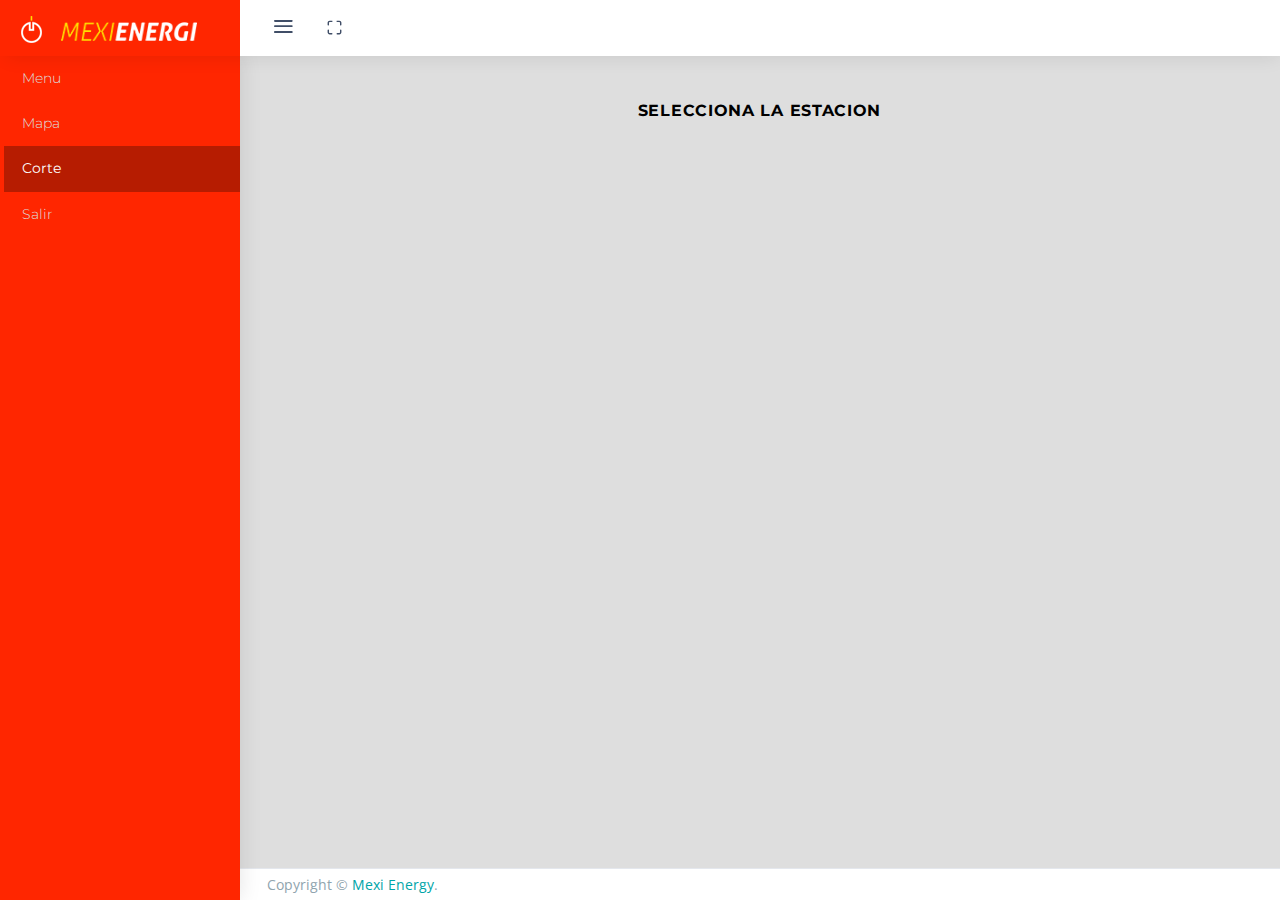
==== bienvenida.html @ 1e53b047 "Front nuevo" ====
<!DOCTYPE html>

<html lang="es" data-textdirection="ltr" class="loading">

<head>
  <meta http-equiv="Content-Type" content="text/html; charset=ISO-8859-1" />
<meta http-equiv="X-UA-Compatible" content="IE=edge">
<meta name="viewport" content="width=device-width, initial-scale=1.0, user-scalable=0, minimal-ui">
<title>MexiEnergi</title>
<link href="https://fonts.googleapis.com/css?family=Montserrat:300,300i,400,400i,500,500i%7COpen+Sans:300,300i,400,400i,600,600i,700,700i" rel="stylesheet">

<script src="js/funciones.js" ></script><!-- ANEXADO POR JOSUE -->


<!-- BEGIN VENDOR CSS-->
<link rel="stylesheet" type="text/css" href="app-assets/css/bootstrap.css">
<link rel="stylesheet" type="text/css" href="app-assets/fonts/feather/style.min.css">
<link rel="stylesheet" type="text/css" href="app-assets/fonts/font-awesome/css/font-awesome.min.css">
<link rel="stylesheet" type="text/css" href="app-assets/fonts/flag-icon-css/css/flag-icon.min.css">
<link rel="stylesheet" type="text/css" href="app-assets/vendors/css/extensions/pace.css">
<link rel="stylesheet" type="text/css" href="app-assets/vendors/css/extensions/unslider.css">
<link rel="stylesheet" type="text/css" href="app-assets/vendors/css/weather-icons/climacons.min.css">
<link rel="stylesheet" type="text/css" href="app-assets/fonts/meteocons/style.css">
<link rel="stylesheet" type="text/css" href="app-assets/vendors/css/charts/morris.css">
<link rel="stylesheet" type="text/css" href="app-assets/vendors/css/forms/spinner/jquery.bootstrap-touchspin.css">
<link rel="stylesheet" type="text/css" href="app-assets/vendors/css/forms/icheck/icheck.css">
<link rel="stylesheet" type="text/css" href="app-assets/vendors/css/forms/toggle/switchery.min.css">
<link rel="stylesheet" type="text/css" href="app-assets/vendors/css/tables/datatable/dataTables.bootstrap4.min.css">
<!-- END VENDOR CSS-->
<!-- BEGIN STACK CSS-->
<link rel="stylesheet" type="text/css" href="app-assets/css/bootstrap-extended.css">
<link rel="stylesheet" type="text/css" href="app-assets/css/app.css">
<link rel="stylesheet" type="text/css" href="app-assets/css/colors.css">
<!-- END STACK CSS-->
<!-- BEGIN Page Level CSS-->
<link rel="stylesheet" type="text/css" href="app-assets/css/core/menu/menu-types/vertical-menu.css">
<link rel="stylesheet" type="text/css" href="app-assets/css/core/menu/menu-types/vertical-overlay-menu.css">
<link rel="stylesheet" type="text/css" href="app-assets/fonts/simple-line-icons/style.css">
<link rel="stylesheet" type="text/css" href="app-assets/css/plugins/forms/validation/form-validation.css">
<link rel="stylesheet" type="text/css" href="app-assets/css/plugins/forms/extended/form-extended.css">
<link rel="stylesheet" type="text/css" href="app-assets/css/plugins/forms/switch.css">
<link rel="stylesheet" type="text/css" href="app-assets/css/core/colors/palette-gradient.css">
<link rel="stylesheet" type="text/css" href="app-assets/css/pages/timeline.css">
<!-- END Page Level CSS-->
<!-- BEGIN Custom CSS-->
<link rel="stylesheet" type="text/css" href="assets/css/style.css">
<!-- END Custom CSS-->
</head>

<body onload="mostrarcorte()" data-open="click" data-menu="vertical-menu" data-col="2-columns" class="vertical-layout vertical-menu 2-columns menu-expanded fixed-navbar">

  <!-- Menu head -->
  <nav class="header-navbar navbar navbar-with-menu navbar-fixed-top navbar-semi-dark navbar-shadow">
  <div class="navbar-wrapper">
    <div class="navbar-header">
      <ul class="nav navbar-nav">
        <li class="nav-item mobile-menu hidden-md-up float-xs-left">
          <a href="#" class="nav-link nav-menu-main menu-toggle hidden-xs"><i class="ft-menu font-large-1"></i></a>
        </li>
        <li class="nav-item">
          <a href="index.php" class="navbar-brand">
            <img alt="stack admin logo" src="app-assets/images/logo/mexi-icon2.png" class="brand-logo">
            <h2 class="brand-text"><img src="app-assets/images/logo/mexienergy2.png" class="logo-text"></h2>
          </a>
        </li>
        <!-- <li class="nav-item hidden-md-up float-xs-right">
          <a data-toggle="collapse" data-target="#navbar-mobile" class="nav-link open-navbar-container"><i class="fa fa-ellipsis-v"></i></a>
        </li> -->
      </ul>
    </div>
    <div class="navbar-container content container-fluid">
      <div id="navbar-mobile" class="collapse navbar-toggleable-sm">
        <ul class="nav navbar-nav">
          <li class="nav-item hidden-sm-down"><a href="#" class="nav-link nav-menu-main menu-toggle hidden-xs"><i class="ft-menu"></i></a></li>
          <li class="nav-item hidden-sm-down"><a href="#" class="nav-link nav-link-expand"><i class="ficon ft-maximize"></i></a></li>
        </ul>
      </div>
    </div>
  </div>
</nav>
  <!-- Menu head -->

  <!-- Menu lateal -->
  <div data-scroll-to-active="true" class="main-menu menu-fixed menu-dark menu-accordion menu-shadow">
  <div class="main-menu-content">
    <ul id="main-menu-navigation" data-menu="menu-navigation" class="navigation navigation-main">
      <li>
        <a href="menu.html"><span data-i18n="" class="menu-title">Menu</span></a>
      </li>      
      <li>
        <a href="mapa.html"><span data-i18n="" class="menu-title">Mapa</span></a>
      </li>
      <li class='active'>
        <a href="bienvenida.html"><span data-i18n="" class="menu-title">Corte</span></a>
      </li>
      <li>
        <a href="index.html" onclick="salir()"><span data-i18n="" class="menu-title">Salir</span></a>
      </li>
    </ul>
  </div>
</div>
  <!-- Menu lateal -->

  <div class="app-content content container-fluid">
    <div class="content-wrapper">
      <div class="content-header row"></div>
      
      <!-- Inicia el contenido -->
      <div class="content-body">
        <section class="input-validation">
          <div class="row">
            <div class="col-md-12">
              <div class="card">
                <div class="card-header">
                  <h4 class="card-title" style="text-align: center !important; color: #000; font-weight: bold;">Selecciona la estacion</h4>
                </div>
                <div class="card-body">
                  <div class="card-block card-dashboard">
                    <div class="col-lg-12">
                      <ul id="iniciolistado" style="padding: 0 !important";>
                        
                      </ul>
                    </div>
                  </div>
                </div>
              </div>
            </div>
          </div>
        </section>
      </div>
      <!-- Fin del contenido -->
    </div>
  </div>
  <footer class="footer footer-static footer-light navbar-border">
  <p class="clearfix blue-grey lighten-2 text-sm-center mb-0 px-2">
    <span class="float-md-left d-xs-block d-md-inline-block">Copyright &copy; <?php echo date("Y"); ?>
      <a href="#" target="_blank" class="text-bold-800 grey darken-2">Mexi Energy</a>.
    </span>
  </p>
</footer>
<!-- BEGIN VENDOR JS-->
<script src="app-assets/vendors/js/vendors.min.js" type="text/javascript"></script>
<!-- BEGIN VENDOR JS-->
<!-- BEGIN PAGE VENDOR JS-->
<script src="app-assets/vendors/js/forms/spinner/jquery.bootstrap-touchspin.js" type="text/javascript"></script>
<script src="app-assets/vendors/js/forms/validation/jqBootstrapValidation.js" type="text/javascript"></script>
<script src="app-assets/vendors/js/forms/icheck/icheck.min.js" type="text/javascript"></script>
<script src="app-assets/vendors/js/forms/toggle/switchery.min.js" type="text/javascript"></script>
<script src="app-assets/vendors/js/charts/raphael-min.js" type="text/javascript"></script>
<script src="app-assets/vendors/js/charts/morris.min.js" type="text/javascript"></script>
<script src="app-assets/vendors/js/extensions/unslider-min.js" type="text/javascript"></script>
<script src="app-assets/vendors/js/timeline/horizontal-timeline.js" type="text/javascript"></script>
<!-- END PAGE VENDOR JS-->
<!-- BEGIN STACK JS-->
<script src="app-assets/js/core/app-menu.js" type="text/javascript"></script>
<script src="app-assets/js/core/app.js" type="text/javascript"></script>
<!-- END STACK JS-->
<!-- BEGIN PAGE LEVEL JS-->
<script src="app-assets/js/scripts/forms/validation/form-validation.js" type="text/javascript"></script>
<script src="app-assets/js/scripts/pages/dashboard-ecommerce.js" type="text/javascript"></script>
<!-- END PAGE LEVEL JS-->
<!-- BEGIN PAGE VENDOR JS-->
<script src="app-assets/vendors/js/tables/jquery.dataTables.min.js" type="text/javascript"></script>
<script src="app-assets/vendors/js/tables/datatable/dataTables.bootstrap4.min.js" type="text/javascript"></script>
<script src="app-assets/vendors/js/tables/datatable/dataTables.buttons.min.js" type="text/javascript"></script>
<script src="app-assets/vendors/js/tables/buttons.flash.min.js" type="text/javascript"></script>
<script src="app-assets/vendors/js/tables/jszip.min.js" type="text/javascript"></script>
<script src="app-assets/vendors/js/tables/pdfmake.min.js" type="text/javascript"></script>
<script src="app-assets/vendors/js/tables/vfs_fonts.js" type="text/javascript"></script>
<script src="app-assets/vendors/js/tables/buttons.html5.min.js" type="text/javascript"></script>
<script src="app-assets/vendors/js/tables/buttons.print.min.js" type="text/javascript"></script>
<script src="app-assets/vendors/js/forms/extended/typeahead/typeahead.bundle.min.js" type="text/javascript"></script>
<script src="app-assets/vendors/js/forms/extended/typeahead/bloodhound.min.js" type="text/javascript"></script>
<script src="app-assets/vendors/js/forms/extended/typeahead/handlebars.js" type="text/javascript"></script>
<script src="app-assets/vendors/js/forms/extended/inputmask/jquery.inputmask.bundle.min.js" type="text/javascript"></script>
<script src="app-assets/vendors/js/forms/extended/maxlength/bootstrap-maxlength.js" type="text/javascript"></script>
<!-- END PAGE VENDOR JS-->
<!-- BEGIN PAGE LEVEL JS-->
<script src="app-assets/js/scripts/forms/extended/form-typeahead.js" type="text/javascript"></script>
<script src="app-assets/js/scripts/forms/extended/form-inputmask.js" type="text/javascript"></script>
<script src="app-assets/js/scripts/forms/extended/form-maxlength.js" type="text/javascript"></script>
<!-- END PAGE LEVEL JS-->
<script src="assets/js/funciones.js" type="text/javascript"></script>

</body>
</html>
---- app-assets/fonts/feather/style.min.css ----
@font-face{font-family:feather;src:url(fonts/feather.eot?9xfrq8);src:url(fonts/feather.eot?9xfrq8#iefix) format('embedded-opentype'),url(fonts/feather.ttf?9xfrq8) format('truetype'),url(fonts/feather.woff?9xfrq8) format('woff'),url(fonts/feather.svg?9xfrq8#feather) format('svg');font-weight:400;font-style:normal}[class*=" ft-"],[class^=ft-]{font-family:feather!important;speak:none;font-style:normal;font-weight:400;font-variant:normal;text-transform:none;line-height:1;-webkit-font-smoothing:antialiased;-moz-osx-font-smoothing:grayscale}.ft-bold:before{content:"\e9ea"}.ft-crop:before{content:"\e9eb"}.ft-help-circle:before{content:"\e9ec"}.ft-italic:before{content:"\e9ed"}.ft-shopping-cart:before{content:"\e9ee"}.ft-underline:before{content:"\e9ef"}.ft-activity:before{content:"\e900"}.ft-airplay:before{content:"\e901"}.ft-alert-circle:before{content:"\e902"}.ft-alert-octagon:before{content:"\e903"}.ft-alert-triangle:before{content:"\e904"}.ft-align-center:before{content:"\e905"}.ft-align-justify:before{content:"\e906"}.ft-align-left:before{content:"\e907"}.ft-align-right:before{content:"\e908"}.ft-anchor:before{content:"\e909"}.ft-aperture:before{content:"\e90a"}.ft-arrow-down-left:before{content:"\e90b"}.ft-arrow-down-right:before{content:"\e90c"}.ft-arrow-down:before{content:"\e90d"}.ft-arrow-left:before{content:"\e90e"}.ft-arrow-right:before{content:"\e90f"}.ft-arrow-up-left:before{content:"\e910"}.ft-arrow-up-right:before{content:"\e911"}.ft-arrow-up:before{content:"\e912"}.ft-at-sign:before{content:"\e913"}.ft-award:before{content:"\e914"}.ft-bar-chart-2:before{content:"\e915"}.ft-bar-chart:before{content:"\e916"}.ft-battery-charging:before{content:"\e917"}.ft-battery:before{content:"\e918"}.ft-bell-off:before{content:"\e919"}.ft-bell:before{content:"\e91a"}.ft-bluetooth:before{content:"\e91b"}.ft-book:before{content:"\e91c"}.ft-bookmark:before{content:"\e91d"}.ft-box:before{content:"\e91e"}.ft-briefcase:before{content:"\e91f"}.ft-calendar:before{content:"\e920"}.ft-camera-off:before{content:"\e921"}.ft-camera:before{content:"\e922"}.ft-cast:before{content:"\e923"}.ft-check-circle:before{content:"\e924"}.ft-check-square:before{content:"\e925"}.ft-check:before{content:"\e926"}.ft-chevron-down:before{content:"\e927"}.ft-chevron-left:before{content:"\e928"}.ft-chevron-right:before{content:"\e929"}.ft-chevron-up:before{content:"\e92a"}.ft-chevrons-down:before{content:"\e92b"}.ft-chevrons-left:before{content:"\e92c"}.ft-chevrons-right:before{content:"\e92d"}.ft-chevrons-up:before{content:"\e92e"}.ft-chrome:before{content:"\e92f"}.ft-circle:before{content:"\e930"}.ft-clipboard:before{content:"\e931"}.ft-clock:before{content:"\e932"}.ft-cloud-drizzle:before{content:"\e933"}.ft-cloud-lightning:before{content:"\e934"}.ft-cloud-off:before{content:"\e935"}.ft-cloud-rain:before{content:"\e936"}.ft-cloud-snow:before{content:"\e937"}.ft-cloud:before{content:"\e938"}.ft-codepen:before{content:"\e939"}.ft-command:before{content:"\e93a"}.ft-compass:before{content:"\e93b"}.ft-copy:before{content:"\e93c"}.ft-corner-down-left:before{content:"\e93d"}.ft-corner-down-right:before{content:"\e93e"}.ft-corner-left-down:before{content:"\e93f"}.ft-corner-left-up:before{content:"\e940"}.ft-corner-right-down:before{content:"\e941"}.ft-corner-right-up:before{content:"\e942"}.ft-corner-up-left:before{content:"\e943"}.ft-corner-up-right:before{content:"\e944"}.ft-cpu:before{content:"\e945"}.ft-credit-card:before{content:"\e946"}.ft-crosshair:before{content:"\e947"}.ft-delete:before{content:"\e948"}.ft-disc:before{content:"\e949"}.ft-download-cloud:before{content:"\e94a"}.ft-download:before{content:"\e94b"}.ft-droplet:before{content:"\e94c"}.ft-edit-2:before{content:"\e94d"}.ft-edit-3:before{content:"\e94e"}.ft-edit:before{content:"\e94f"}.ft-external-link:before{content:"\e950"}.ft-eye-off:before{content:"\e951"}.ft-eye:before{content:"\e952"}.ft-facebook:before{content:"\e953"}.ft-fast-forward:before{content:"\e954"}.ft-feather:before{content:"\e955"}.ft-file-minus:before{content:"\e956"}.ft-file-plus:before{content:"\e957"}.ft-file-text:before{content:"\e958"}.ft-file:before{content:"\e959"}.ft-film:before{content:"\e95a"}.ft-filter:before{content:"\e95b"}.ft-flag:before{content:"\e95c"}.ft-folder:before{content:"\e95d"}.ft-github:before{content:"\e95e"}.ft-gitlab:before{content:"\e95f"}.ft-globe:before{content:"\e960"}.ft-grid:before{content:"\e961"}.ft-hash:before{content:"\e962"}.ft-headphones:before{content:"\e963"}.ft-heart:before{content:"\e964"}.ft-home:before{content:"\e965"}.ft-image:before{content:"\e966"}.ft-inbox:before{content:"\e967"}.ft-info:before{content:"\e968"}.ft-instagram:before{content:"\e969"}.ft-layers:before{content:"\e96a"}.ft-layout:before{content:"\e96b"}.ft-life-buoy:before{content:"\e96c"}.ft-link-2:before{content:"\e96d"}.ft-link:before{content:"\e96e"}.ft-list:before{content:"\e96f"}.ft-loader:before{content:"\e970"}.ft-lock:before{content:"\e971"}.ft-log-in:before{content:"\e972"}.ft-log-out:before{content:"\e973"}.ft-mail:before{content:"\e974"}.ft-map-pin:before{content:"\e975"}.ft-map:before{content:"\e976"}.ft-maximize-2:before{content:"\e977"}.ft-maximize:before{content:"\e978"}.ft-menu:before{content:"\e979"}.ft-message-circle:before{content:"\e97a"}.ft-message-square:before{content:"\e97b"}.ft-mic-off:before{content:"\e97c"}.ft-mic:before{content:"\e97d"}.ft-minimize-2:before{content:"\e97e"}.ft-minimize:before{content:"\e97f"}.ft-minus-circle:before{content:"\e980"}.ft-minus-square:before{content:"\e981"}.ft-minus:before{content:"\e982"}.ft-monitor:before{content:"\e983"}.ft-moon:before{content:"\e984"}.ft-more-horizontal:before{content:"\e985"}.ft-more-vertical:before{content:"\e986"}.ft-move:before{content:"\e987"}.ft-music:before{content:"\e988"}.ft-navigation-2:before{content:"\e989"}.ft-navigation:before{content:"\e98a"}.ft-octagon:before{content:"\e98b"}.ft-package:before{content:"\e98c"}.ft-paperclip:before{content:"\e98d"}.ft-pause-circle:before{content:"\e98e"}.ft-pause:before{content:"\e98f"}.ft-percent:before{content:"\e990"}.ft-phone-call:before{content:"\e991"}.ft-phone-forwarded:before{content:"\e992"}.ft-phone-incoming:before{content:"\e993"}.ft-phone-missed:before{content:"\e994"}.ft-phone-off:before{content:"\e995"}.ft-phone-outgoing:before{content:"\e996"}.ft-phone:before{content:"\e997"}.ft-pie-chart:before{content:"\e998"}.ft-play-circle:before{content:"\e999"}.ft-play:before{content:"\e99a"}.ft-plus-circle:before{content:"\e99b"}.ft-plus-square:before{content:"\e99c"}.ft-plus:before{content:"\e99d"}.ft-pocket:before{content:"\e99e"}.ft-power:before{content:"\e99f"}.ft-printer:before{content:"\e9a0"}.ft-radio:before{content:"\e9a1"}.ft-refresh-ccw:before{content:"\e9a2"}.ft-refresh-cw:before{content:"\e9a3"}.ft-repeat:before{content:"\e9a4"}.ft-rewind:before{content:"\e9a5"}.ft-rotate-ccw:before{content:"\e9a6"}.ft-rotate-cw:before{content:"\e9a7"}.ft-save:before{content:"\e9a8"}.ft-scissors:before{content:"\e9a9"}.ft-search:before{content:"\e9aa"}.ft-server:before{content:"\e9ab"}.ft-settings:before{content:"\e9ac"}.ft-share-2:before{content:"\e9ad"}.ft-share:before{content:"\e9ae"}.ft-shield:before{content:"\e9af"}.ft-shuffle:before{content:"\e9b0"}.ft-sidebar:before{content:"\e9b1"}.ft-skip-back:before{content:"\e9b2"}.ft-skip-forward:before{content:"\e9b3"}.ft-slack:before{content:"\e9b4"}.ft-slash:before{content:"\e9b5"}.ft-sliders:before{content:"\e9b6"}.ft-smartphone:before{content:"\e9b7"}.ft-speaker:before{content:"\e9b8"}.ft-square:before{content:"\e9b9"}.ft-star:before{content:"\e9ba"}.ft-stop-circle:before{content:"\e9bb"}.ft-sun:before{content:"\e9bc"}.ft-sunrise:before{content:"\e9bd"}.ft-sunset:before{content:"\e9be"}.ft-tablet:before{content:"\e9bf"}.ft-tag:before{content:"\e9c0"}.ft-target:before{content:"\e9c1"}.ft-thermometer:before{content:"\e9c2"}.ft-thumbs-down:before{content:"\e9c3"}.ft-thumbs-up:before{content:"\e9c4"}.ft-toggle-left:before{content:"\e9c5"}.ft-toggle-right:before{content:"\e9c6"}.ft-trash-2:before{content:"\e9c7"}.ft-trash:before{content:"\e9c8"}.ft-trending-down:before{content:"\e9c9"}.ft-trending-up:before{content:"\e9ca"}.ft-triangle:before{content:"\e9cb"}.ft-tv:before{content:"\e9cc"}.ft-twitter:before{content:"\e9cd"}.ft-type:before{content:"\e9ce"}.ft-umbrella:before{content:"\e9cf"}.ft-unlock:before{content:"\e9d0"}.ft-upload-cloud:before{content:"\e9d1"}.ft-upload:before{content:"\e9d2"}.ft-user-check:before{content:"\e9d3"}.ft-user-minus:before{content:"\e9d4"}.ft-user-plus:before{content:"\e9d5"}.ft-user-x:before{content:"\e9d6"}.ft-user:before{content:"\e9d7"}.ft-users:before{content:"\e9d8"}.ft-video-off:before{content:"\e9d9"}.ft-video:before{content:"\e9da"}.ft-voicemail:before{content:"\e9db"}.ft-volume-1:before{content:"\e9dc"}.ft-volume-2:before{content:"\e9dd"}.ft-volume-x:before{content:"\e9de"}.ft-volume:before{content:"\e9df"}.ft-watch:before{content:"\e9e0"}.ft-wifi-off:before{content:"\e9e1"}.ft-wifi:before{content:"\e9e2"}.ft-wind:before{content:"\e9e3"}.ft-x-circle:before{content:"\e9e4"}.ft-x-square:before{content:"\e9e5"}.ft-x:before{content:"\e9e6"}.ft-zap:before{content:"\e9e7"}.ft-zoom-in:before{content:"\e9e8"}.ft-zoom-out:before{content:"\e9e9"}
---- app-assets/fonts/flag-icon-css/css/flag-icon.min.css ----
.flag-icon,.flag-icon-background{background-repeat:no-repeat;background-size:contain;background-position:50%}.flag-icon{position:relative;display:inline-block;width:1.33333333em;line-height:1em}.flag-icon:before{content:"\00a0"}.flag-icon.flag-icon-squared{width:1em}.flag-icon-ad{background-image:url(../flags/4x3/ad.svg)}.flag-icon-ad.flag-icon-squared{background-image:url(../flags/1x1/ad.svg)}.flag-icon-ae{background-image:url(../flags/4x3/ae.svg)}.flag-icon-ae.flag-icon-squared{background-image:url(../flags/1x1/ae.svg)}.flag-icon-af{background-image:url(../flags/4x3/af.svg)}.flag-icon-af.flag-icon-squared{background-image:url(../flags/1x1/af.svg)}.flag-icon-ag{background-image:url(../flags/4x3/ag.svg)}.flag-icon-ag.flag-icon-squared{background-image:url(../flags/1x1/ag.svg)}.flag-icon-ai{background-image:url(../flags/4x3/ai.svg)}.flag-icon-ai.flag-icon-squared{background-image:url(../flags/1x1/ai.svg)}.flag-icon-al{background-image:url(../flags/4x3/al.svg)}.flag-icon-al.flag-icon-squared{background-image:url(../flags/1x1/al.svg)}.flag-icon-am{background-image:url(../flags/4x3/am.svg)}.flag-icon-am.flag-icon-squared{background-image:url(../flags/1x1/am.svg)}.flag-icon-ao{background-image:url(../flags/4x3/ao.svg)}.flag-icon-ao.flag-icon-squared{background-image:url(../flags/1x1/ao.svg)}.flag-icon-aq{background-image:url(../flags/4x3/aq.svg)}.flag-icon-aq.flag-icon-squared{background-image:url(../flags/1x1/aq.svg)}.flag-icon-ar{background-image:url(../flags/4x3/ar.svg)}.flag-icon-ar.flag-icon-squared{background-image:url(../flags/1x1/ar.svg)}.flag-icon-as{background-image:url(../flags/4x3/as.svg)}.flag-icon-as.flag-icon-squared{background-image:url(../flags/1x1/as.svg)}.flag-icon-at{background-image:url(../flags/4x3/at.svg)}.flag-icon-at.flag-icon-squared{background-image:url(../flags/1x1/at.svg)}.flag-icon-au{background-image:url(../flags/4x3/au.svg)}.flag-icon-au.flag-icon-squared{background-image:url(../flags/1x1/au.svg)}.flag-icon-aw{background-image:url(../flags/4x3/aw.svg)}.flag-icon-aw.flag-icon-squared{background-image:url(../flags/1x1/aw.svg)}.flag-icon-ax{background-image:url(../flags/4x3/ax.svg)}.flag-icon-ax.flag-icon-squared{background-image:url(../flags/1x1/ax.svg)}.flag-icon-az{background-image:url(../flags/4x3/az.svg)}.flag-icon-az.flag-icon-squared{background-image:url(../flags/1x1/az.svg)}.flag-icon-ba{background-image:url(../flags/4x3/ba.svg)}.flag-icon-ba.flag-icon-squared{background-image:url(../flags/1x1/ba.svg)}.flag-icon-bb{background-image:url(../flags/4x3/bb.svg)}.flag-icon-bb.flag-icon-squared{background-image:url(../flags/1x1/bb.svg)}.flag-icon-bd{background-image:url(../flags/4x3/bd.svg)}.flag-icon-bd.flag-icon-squared{background-image:url(../flags/1x1/bd.svg)}.flag-icon-be{background-image:url(../flags/4x3/be.svg)}.flag-icon-be.flag-icon-squared{background-image:url(../flags/1x1/be.svg)}.flag-icon-bf{background-image:url(../flags/4x3/bf.svg)}.flag-icon-bf.flag-icon-squared{background-image:url(../flags/1x1/bf.svg)}.flag-icon-bg{background-image:url(../flags/4x3/bg.svg)}.flag-icon-bg.flag-icon-squared{background-image:url(../flags/1x1/bg.svg)}.flag-icon-bh{background-image:url(../flags/4x3/bh.svg)}.flag-icon-bh.flag-icon-squared{background-image:url(../flags/1x1/bh.svg)}.flag-icon-bi{background-image:url(../flags/4x3/bi.svg)}.flag-icon-bi.flag-icon-squared{background-image:url(../flags/1x1/bi.svg)}.flag-icon-bj{background-image:url(../flags/4x3/bj.svg)}.flag-icon-bj.flag-icon-squared{background-image:url(../flags/1x1/bj.svg)}.flag-icon-bl{background-image:url(../flags/4x3/bl.svg)}.flag-icon-bl.flag-icon-squared{background-image:url(../flags/1x1/bl.svg)}.flag-icon-bm{background-image:url(../flags/4x3/bm.svg)}.flag-icon-bm.flag-icon-squared{background-image:url(../flags/1x1/bm.svg)}.flag-icon-bn{background-image:url(../flags/4x3/bn.svg)}.flag-icon-bn.flag-icon-squared{background-image:url(../flags/1x1/bn.svg)}.flag-icon-bo{background-image:url(../flags/4x3/bo.svg)}.flag-icon-bo.flag-icon-squared{background-image:url(../flags/1x1/bo.svg)}.flag-icon-bq{background-image:url(../flags/4x3/bq.svg)}.flag-icon-bq.flag-icon-squared{background-image:url(../flags/1x1/bq.svg)}.flag-icon-br{background-image:url(../flags/4x3/br.svg)}.flag-icon-br.flag-icon-squared{background-image:url(../flags/1x1/br.svg)}.flag-icon-bs{background-image:url(../flags/4x3/bs.svg)}.flag-icon-bs.flag-icon-squared{background-image:url(../flags/1x1/bs.svg)}.flag-icon-bt{background-image:url(../flags/4x3/bt.svg)}.flag-icon-bt.flag-icon-squared{background-image:url(../flags/1x1/bt.svg)}.flag-icon-bv{background-image:url(../flags/4x3/bv.svg)}.flag-icon-bv.flag-icon-squared{background-image:url(../flags/1x1/bv.svg)}.flag-icon-bw{background-image:url(../flags/4x3/bw.svg)}.flag-icon-bw.flag-icon-squared{background-image:url(../flags/1x1/bw.svg)}.flag-icon-by{background-image:url(../flags/4x3/by.svg)}.flag-icon-by.flag-icon-squared{background-image:url(../flags/1x1/by.svg)}.flag-icon-bz{background-image:url(../flags/4x3/bz.svg)}.flag-icon-bz.flag-icon-squared{background-image:url(../flags/1x1/bz.svg)}.flag-icon-ca{background-image:url(../flags/4x3/ca.svg)}.flag-icon-ca.flag-icon-squared{background-image:url(../flags/1x1/ca.svg)}.flag-icon-cc{background-image:url(../flags/4x3/cc.svg)}.flag-icon-cc.flag-icon-squared{background-image:url(../flags/1x1/cc.svg)}.flag-icon-cd{background-image:url(../flags/4x3/cd.svg)}.flag-icon-cd.flag-icon-squared{background-image:url(../flags/1x1/cd.svg)}.flag-icon-cf{background-image:url(../flags/4x3/cf.svg)}.flag-icon-cf.flag-icon-squared{background-image:url(../flags/1x1/cf.svg)}.flag-icon-cg{background-image:url(../flags/4x3/cg.svg)}.flag-icon-cg.flag-icon-squared{background-image:url(../flags/1x1/cg.svg)}.flag-icon-ch{background-image:url(../flags/4x3/ch.svg)}.flag-icon-ch.flag-icon-squared{background-image:url(../flags/1x1/ch.svg)}.flag-icon-ci{background-image:url(../flags/4x3/ci.svg)}.flag-icon-ci.flag-icon-squared{background-image:url(../flags/1x1/ci.svg)}.flag-icon-ck{background-image:url(../flags/4x3/ck.svg)}.flag-icon-ck.flag-icon-squared{background-image:url(../flags/1x1/ck.svg)}.flag-icon-cl{background-image:url(../flags/4x3/cl.svg)}.flag-icon-cl.flag-icon-squared{background-image:url(../flags/1x1/cl.svg)}.flag-icon-cm{background-image:url(../flags/4x3/cm.svg)}.flag-icon-cm.flag-icon-squared{background-image:url(../flags/1x1/cm.svg)}.flag-icon-cn{background-image:url(../flags/4x3/cn.svg)}.flag-icon-cn.flag-icon-squared{background-image:url(../flags/1x1/cn.svg)}.flag-icon-co{background-image:url(../flags/4x3/co.svg)}.flag-icon-co.flag-icon-squared{background-image:url(../flags/1x1/co.svg)}.flag-icon-cr{background-image:url(../flags/4x3/cr.svg)}.flag-icon-cr.flag-icon-squared{background-image:url(../flags/1x1/cr.svg)}.flag-icon-cu{background-image:url(../flags/4x3/cu.svg)}.flag-icon-cu.flag-icon-squared{background-image:url(../flags/1x1/cu.svg)}.flag-icon-cv{background-image:url(../flags/4x3/cv.svg)}.flag-icon-cv.flag-icon-squared{background-image:url(../flags/1x1/cv.svg)}.flag-icon-cw{background-image:url(../flags/4x3/cw.svg)}.flag-icon-cw.flag-icon-squared{background-image:url(../flags/1x1/cw.svg)}.flag-icon-cx{background-image:url(../flags/4x3/cx.svg)}.flag-icon-cx.flag-icon-squared{background-image:url(../flags/1x1/cx.svg)}.flag-icon-cy{background-image:url(../flags/4x3/cy.svg)}.flag-icon-cy.flag-icon-squared{background-image:url(../flags/1x1/cy.svg)}.flag-icon-cz{background-image:url(../flags/4x3/cz.svg)}.flag-icon-cz.flag-icon-squared{background-image:url(../flags/1x1/cz.svg)}.flag-icon-de{background-image:url(../flags/4x3/de.svg)}.flag-icon-de.flag-icon-squared{background-image:url(../flags/1x1/de.svg)}.flag-icon-dj{background-image:url(../flags/4x3/dj.svg)}.flag-icon-dj.flag-icon-squared{background-image:url(../flags/1x1/dj.svg)}.flag-icon-dk{background-image:url(../flags/4x3/dk.svg)}.flag-icon-dk.flag-icon-squared{background-image:url(../flags/1x1/dk.svg)}.flag-icon-dm{background-image:url(../flags/4x3/dm.svg)}.flag-icon-dm.flag-icon-squared{background-image:url(../flags/1x1/dm.svg)}.flag-icon-do{background-image:url(../flags/4x3/do.svg)}.flag-icon-do.flag-icon-squared{background-image:url(../flags/1x1/do.svg)}.flag-icon-dz{background-image:url(../flags/4x3/dz.svg)}.flag-icon-dz.flag-icon-squared{background-image:url(../flags/1x1/dz.svg)}.flag-icon-ec{background-image:url(../flags/4x3/ec.svg)}.flag-icon-ec.flag-icon-squared{background-image:url(../flags/1x1/ec.svg)}.flag-icon-ee{background-image:url(../flags/4x3/ee.svg)}.flag-icon-ee.flag-icon-squared{background-image:url(../flags/1x1/ee.svg)}.flag-icon-eg{background-image:url(../flags/4x3/eg.svg)}.flag-icon-eg.flag-icon-squared{background-image:url(../flags/1x1/eg.svg)}.flag-icon-eh{background-image:url(../flags/4x3/eh.svg)}.flag-icon-eh.flag-icon-squared{background-image:url(../flags/1x1/eh.svg)}.flag-icon-er{background-image:url(../flags/4x3/er.svg)}.flag-icon-er.flag-icon-squared{background-image:url(../flags/1x1/er.svg)}.flag-icon-es{background-image:url(../flags/4x3/es.svg)}.flag-icon-es.flag-icon-squared{background-image:url(../flags/1x1/es.svg)}.flag-icon-et{background-image:url(../flags/4x3/et.svg)}.flag-icon-et.flag-icon-squared{background-image:url(../flags/1x1/et.svg)}.flag-icon-fi{background-image:url(../flags/4x3/fi.svg)}.flag-icon-fi.flag-icon-squared{background-image:url(../flags/1x1/fi.svg)}.flag-icon-fj{background-image:url(../flags/4x3/fj.svg)}.flag-icon-fj.flag-icon-squared{background-image:url(../flags/1x1/fj.svg)}.flag-icon-fk{background-image:url(../flags/4x3/fk.svg)}.flag-icon-fk.flag-icon-squared{background-image:url(../flags/1x1/fk.svg)}.flag-icon-fm{background-image:url(../flags/4x3/fm.svg)}.flag-icon-fm.flag-icon-squared{background-image:url(../flags/1x1/fm.svg)}.flag-icon-fo{background-image:url(../flags/4x3/fo.svg)}.flag-icon-fo.flag-icon-squared{background-image:url(../flags/1x1/fo.svg)}.flag-icon-fr{background-image:url(../flags/4x3/fr.svg)}.flag-icon-fr.flag-icon-squared{background-image:url(../flags/1x1/fr.svg)}.flag-icon-ga{background-image:url(../flags/4x3/ga.svg)}.flag-icon-ga.flag-icon-squared{background-image:url(../flags/1x1/ga.svg)}.flag-icon-gb{background-image:url(../flags/4x3/gb.svg)}.flag-icon-gb.flag-icon-squared{background-image:url(../flags/1x1/gb.svg)}.flag-icon-gd{background-image:url(../flags/4x3/gd.svg)}.flag-icon-gd.flag-icon-squared{background-image:url(../flags/1x1/gd.svg)}.flag-icon-ge{background-image:url(../flags/4x3/ge.svg)}.flag-icon-ge.flag-icon-squared{background-image:url(../flags/1x1/ge.svg)}.flag-icon-gf{background-image:url(../flags/4x3/gf.svg)}.flag-icon-gf.flag-icon-squared{background-image:url(../flags/1x1/gf.svg)}.flag-icon-gg{background-image:url(../flags/4x3/gg.svg)}.flag-icon-gg.flag-icon-squared{background-image:url(../flags/1x1/gg.svg)}.flag-icon-gh{background-image:url(../flags/4x3/gh.svg)}.flag-icon-gh.flag-icon-squared{background-image:url(../flags/1x1/gh.svg)}.flag-icon-gi{background-image:url(../flags/4x3/gi.svg)}.flag-icon-gi.flag-icon-squared{background-image:url(../flags/1x1/gi.svg)}.flag-icon-gl{background-image:url(../flags/4x3/gl.svg)}.flag-icon-gl.flag-icon-squared{background-image:url(../flags/1x1/gl.svg)}.flag-icon-gm{background-image:url(../flags/4x3/gm.svg)}.flag-icon-gm.flag-icon-squared{background-image:url(../flags/1x1/gm.svg)}.flag-icon-gn{background-image:url(../flags/4x3/gn.svg)}.flag-icon-gn.flag-icon-squared{background-image:url(../flags/1x1/gn.svg)}.flag-icon-gp{background-image:url(../flags/4x3/gp.svg)}.flag-icon-gp.flag-icon-squared{background-image:url(../flags/1x1/gp.svg)}.flag-icon-gq{background-image:url(../flags/4x3/gq.svg)}.flag-icon-gq.flag-icon-squared{background-image:url(../flags/1x1/gq.svg)}.flag-icon-gr{background-image:url(../flags/4x3/gr.svg)}.flag-icon-gr.flag-icon-squared{background-image:url(../flags/1x1/gr.svg)}.flag-icon-gs{background-image:url(../flags/4x3/gs.svg)}.flag-icon-gs.flag-icon-squared{background-image:url(../flags/1x1/gs.svg)}.flag-icon-gt{background-image:url(../flags/4x3/gt.svg)}.flag-icon-gt.flag-icon-squared{background-image:url(../flags/1x1/gt.svg)}.flag-icon-gu{background-image:url(../flags/4x3/gu.svg)}.flag-icon-gu.flag-icon-squared{background-image:url(../flags/1x1/gu.svg)}.flag-icon-gw{background-image:url(../flags/4x3/gw.svg)}.flag-icon-gw.flag-icon-squared{background-image:url(../flags/1x1/gw.svg)}.flag-icon-gy{background-image:url(../flags/4x3/gy.svg)}.flag-icon-gy.flag-icon-squared{background-image:url(../flags/1x1/gy.svg)}.flag-icon-hk{background-image:url(../flags/4x3/hk.svg)}.flag-icon-hk.flag-icon-squared{background-image:url(../flags/1x1/hk.svg)}.flag-icon-hm{background-image:url(../flags/4x3/hm.svg)}.flag-icon-hm.flag-icon-squared{background-image:url(../flags/1x1/hm.svg)}.flag-icon-hn{background-image:url(../flags/4x3/hn.svg)}.flag-icon-hn.flag-icon-squared{background-image:url(../flags/1x1/hn.svg)}.flag-icon-hr{background-image:url(../flags/4x3/hr.svg)}.flag-icon-hr.flag-icon-squared{background-image:url(../flags/1x1/hr.svg)}.flag-icon-ht{background-image:url(../flags/4x3/ht.svg)}.flag-icon-ht.flag-icon-squared{background-image:url(../flags/1x1/ht.svg)}.flag-icon-hu{background-image:url(../flags/4x3/hu.svg)}.flag-icon-hu.flag-icon-squared{background-image:url(../flags/1x1/hu.svg)}.flag-icon-id{background-image:url(../flags/4x3/id.svg)}.flag-icon-id.flag-icon-squared{background-image:url(../flags/1x1/id.svg)}.flag-icon-ie{background-image:url(../flags/4x3/ie.svg)}.flag-icon-ie.flag-icon-squared{background-image:url(../flags/1x1/ie.svg)}.flag-icon-il{background-image:url(../flags/4x3/il.svg)}.flag-icon-il.flag-icon-squared{background-image:url(../flags/1x1/il.svg)}.flag-icon-im{background-image:url(../flags/4x3/im.svg)}.flag-icon-im.flag-icon-squared{background-image:url(../flags/1x1/im.svg)}.flag-icon-in{background-image:url(../flags/4x3/in.svg)}.flag-icon-in.flag-icon-squared{background-image:url(../flags/1x1/in.svg)}.flag-icon-io{background-image:url(../flags/4x3/io.svg)}.flag-icon-io.flag-icon-squared{background-image:url(../flags/1x1/io.svg)}.flag-icon-iq{background-image:url(../flags/4x3/iq.svg)}.flag-icon-iq.flag-icon-squared{background-image:url(../flags/1x1/iq.svg)}.flag-icon-ir{background-image:url(../flags/4x3/ir.svg)}.flag-icon-ir.flag-icon-squared{background-image:url(../flags/1x1/ir.svg)}.flag-icon-is{background-image:url(../flags/4x3/is.svg)}.flag-icon-is.flag-icon-squared{background-image:url(../flags/1x1/is.svg)}.flag-icon-it{background-image:url(../flags/4x3/it.svg)}.flag-icon-it.flag-icon-squared{background-image:url(../flags/1x1/it.svg)}.flag-icon-je{background-image:url(../flags/4x3/je.svg)}.flag-icon-je.flag-icon-squared{background-image:url(../flags/1x1/je.svg)}.flag-icon-jm{background-image:url(../flags/4x3/jm.svg)}.flag-icon-jm.flag-icon-squared{background-image:url(../flags/1x1/jm.svg)}.flag-icon-jo{background-image:url(../flags/4x3/jo.svg)}.flag-icon-jo.flag-icon-squared{background-image:url(../flags/1x1/jo.svg)}.flag-icon-jp{background-image:url(../flags/4x3/jp.svg)}.flag-icon-jp.flag-icon-squared{background-image:url(../flags/1x1/jp.svg)}.flag-icon-ke{background-image:url(../flags/4x3/ke.svg)}.flag-icon-ke.flag-icon-squared{background-image:url(../flags/1x1/ke.svg)}.flag-icon-kg{background-image:url(../flags/4x3/kg.svg)}.flag-icon-kg.flag-icon-squared{background-image:url(../flags/1x1/kg.svg)}.flag-icon-kh{background-image:url(../flags/4x3/kh.svg)}.flag-icon-kh.flag-icon-squared{background-image:url(../flags/1x1/kh.svg)}.flag-icon-ki{background-image:url(../flags/4x3/ki.svg)}.flag-icon-ki.flag-icon-squared{background-image:url(../flags/1x1/ki.svg)}.flag-icon-km{background-image:url(../flags/4x3/km.svg)}.flag-icon-km.flag-icon-squared{background-image:url(../flags/1x1/km.svg)}.flag-icon-kn{background-image:url(../flags/4x3/kn.svg)}.flag-icon-kn.flag-icon-squared{background-image:url(../flags/1x1/kn.svg)}.flag-icon-kp{background-image:url(../flags/4x3/kp.svg)}.flag-icon-kp.flag-icon-squared{background-image:url(../flags/1x1/kp.svg)}.flag-icon-kr{background-image:url(../flags/4x3/kr.svg)}.flag-icon-kr.flag-icon-squared{background-image:url(../flags/1x1/kr.svg)}.flag-icon-kw{background-image:url(../flags/4x3/kw.svg)}.flag-icon-kw.flag-icon-squared{background-image:url(../flags/1x1/kw.svg)}.flag-icon-ky{background-image:url(../flags/4x3/ky.svg)}.flag-icon-ky.flag-icon-squared{background-image:url(../flags/1x1/ky.svg)}.flag-icon-kz{background-image:url(../flags/4x3/kz.svg)}.flag-icon-kz.flag-icon-squared{background-image:url(../flags/1x1/kz.svg)}.flag-icon-la{background-image:url(../flags/4x3/la.svg)}.flag-icon-la.flag-icon-squared{background-image:url(../flags/1x1/la.svg)}.flag-icon-lb{background-image:url(../flags/4x3/lb.svg)}.flag-icon-lb.flag-icon-squared{background-image:url(../flags/1x1/lb.svg)}.flag-icon-lc{background-image:url(../flags/4x3/lc.svg)}.flag-icon-lc.flag-icon-squared{background-image:url(../flags/1x1/lc.svg)}.flag-icon-li{background-image:url(../flags/4x3/li.svg)}.flag-icon-li.flag-icon-squared{background-image:url(../flags/1x1/li.svg)}.flag-icon-lk{background-image:url(../flags/4x3/lk.svg)}.flag-icon-lk.flag-icon-squared{background-image:url(../flags/1x1/lk.svg)}.flag-icon-lr{background-image:url(../flags/4x3/lr.svg)}.flag-icon-lr.flag-icon-squared{background-image:url(../flags/1x1/lr.svg)}.flag-icon-ls{background-image:url(../flags/4x3/ls.svg)}.flag-icon-ls.flag-icon-squared{background-image:url(../flags/1x1/ls.svg)}.flag-icon-lt{background-image:url(../flags/4x3/lt.svg)}.flag-icon-lt.flag-icon-squared{background-image:url(../flags/1x1/lt.svg)}.flag-icon-lu{background-image:url(../flags/4x3/lu.svg)}.flag-icon-lu.flag-icon-squared{background-image:url(../flags/1x1/lu.svg)}.flag-icon-lv{background-image:url(../flags/4x3/lv.svg)}.flag-icon-lv.flag-icon-squared{background-image:url(../flags/1x1/lv.svg)}.flag-icon-ly{background-image:url(../flags/4x3/ly.svg)}.flag-icon-ly.flag-icon-squared{background-image:url(../flags/1x1/ly.svg)}.flag-icon-ma{background-image:url(../flags/4x3/ma.svg)}.flag-icon-ma.flag-icon-squared{background-image:url(../flags/1x1/ma.svg)}.flag-icon-mc{background-image:url(../flags/4x3/mc.svg)}.flag-icon-mc.flag-icon-squared{background-image:url(../flags/1x1/mc.svg)}.flag-icon-md{background-image:url(../flags/4x3/md.svg)}.flag-icon-md.flag-icon-squared{background-image:url(../flags/1x1/md.svg)}.flag-icon-me{background-image:url(../flags/4x3/me.svg)}.flag-icon-me.flag-icon-squared{background-image:url(../flags/1x1/me.svg)}.flag-icon-mf{background-image:url(../flags/4x3/mf.svg)}.flag-icon-mf.flag-icon-squared{background-image:url(../flags/1x1/mf.svg)}.flag-icon-mg{background-image:url(../flags/4x3/mg.svg)}.flag-icon-mg.flag-icon-squared{background-image:url(../flags/1x1/mg.svg)}.flag-icon-mh{background-image:url(../flags/4x3/mh.svg)}.flag-icon-mh.flag-icon-squared{background-image:url(../flags/1x1/mh.svg)}.flag-icon-mk{background-image:url(../flags/4x3/mk.svg)}.flag-icon-mk.flag-icon-squared{background-image:url(../flags/1x1/mk.svg)}.flag-icon-ml{background-image:url(../flags/4x3/ml.svg)}.flag-icon-ml.flag-icon-squared{background-image:url(../flags/1x1/ml.svg)}.flag-icon-mm{background-image:url(../flags/4x3/mm.svg)}.flag-icon-mm.flag-icon-squared{background-image:url(../flags/1x1/mm.svg)}.flag-icon-mn{background-image:url(../flags/4x3/mn.svg)}.flag-icon-mn.flag-icon-squared{background-image:url(../flags/1x1/mn.svg)}.flag-icon-mo{background-image:url(../flags/4x3/mo.svg)}.flag-icon-mo.flag-icon-squared{background-image:url(../flags/1x1/mo.svg)}.flag-icon-mp{background-image:url(../flags/4x3/mp.svg)}.flag-icon-mp.flag-icon-squared{background-image:url(../flags/1x1/mp.svg)}.flag-icon-mq{background-image:url(../flags/4x3/mq.svg)}.flag-icon-mq.flag-icon-squared{background-image:url(../flags/1x1/mq.svg)}.flag-icon-mr{background-image:url(../flags/4x3/mr.svg)}.flag-icon-mr.flag-icon-squared{background-image:url(../flags/1x1/mr.svg)}.flag-icon-ms{background-image:url(../flags/4x3/ms.svg)}.flag-icon-ms.flag-icon-squared{background-image:url(../flags/1x1/ms.svg)}.flag-icon-mt{background-image:url(../flags/4x3/mt.svg)}.flag-icon-mt.flag-icon-squared{background-image:url(../flags/1x1/mt.svg)}.flag-icon-mu{background-image:url(../flags/4x3/mu.svg)}.flag-icon-mu.flag-icon-squared{background-image:url(../flags/1x1/mu.svg)}.flag-icon-mv{background-image:url(../flags/4x3/mv.svg)}.flag-icon-mv.flag-icon-squared{background-image:url(../flags/1x1/mv.svg)}.flag-icon-mw{background-image:url(../flags/4x3/mw.svg)}.flag-icon-mw.flag-icon-squared{background-image:url(../flags/1x1/mw.svg)}.flag-icon-mx{background-image:url(../flags/4x3/mx.svg)}.flag-icon-mx.flag-icon-squared{background-image:url(../flags/1x1/mx.svg)}.flag-icon-my{background-image:url(../flags/4x3/my.svg)}.flag-icon-my.flag-icon-squared{background-image:url(../flags/1x1/my.svg)}.flag-icon-mz{background-image:url(../flags/4x3/mz.svg)}.flag-icon-mz.flag-icon-squared{background-image:url(../flags/1x1/mz.svg)}.flag-icon-na{background-image:url(../flags/4x3/na.svg)}.flag-icon-na.flag-icon-squared{background-image:url(../flags/1x1/na.svg)}.flag-icon-nc{background-image:url(../flags/4x3/nc.svg)}.flag-icon-nc.flag-icon-squared{background-image:url(../flags/1x1/nc.svg)}.flag-icon-ne{background-image:url(../flags/4x3/ne.svg)}.flag-icon-ne.flag-icon-squared{background-image:url(../flags/1x1/ne.svg)}.flag-icon-nf{background-image:url(../flags/4x3/nf.svg)}.flag-icon-nf.flag-icon-squared{background-image:url(../flags/1x1/nf.svg)}.flag-icon-ng{background-image:url(../flags/4x3/ng.svg)}.flag-icon-ng.flag-icon-squared{background-image:url(../flags/1x1/ng.svg)}.flag-icon-ni{background-image:url(../flags/4x3/ni.svg)}.flag-icon-ni.flag-icon-squared{background-image:url(../flags/1x1/ni.svg)}.flag-icon-nl{background-image:url(../flags/4x3/nl.svg)}.flag-icon-nl.flag-icon-squared{background-image:url(../flags/1x1/nl.svg)}.flag-icon-no{background-image:url(../flags/4x3/no.svg)}.flag-icon-no.flag-icon-squared{background-image:url(../flags/1x1/no.svg)}.flag-icon-np{background-image:url(../flags/4x3/np.svg)}.flag-icon-np.flag-icon-squared{background-image:url(../flags/1x1/np.svg)}.flag-icon-nr{background-image:url(../flags/4x3/nr.svg)}.flag-icon-nr.flag-icon-squared{background-image:url(../flags/1x1/nr.svg)}.flag-icon-nu{background-image:url(../flags/4x3/nu.svg)}.flag-icon-nu.flag-icon-squared{background-image:url(../flags/1x1/nu.svg)}.flag-icon-nz{background-image:url(../flags/4x3/nz.svg)}.flag-icon-nz.flag-icon-squared{background-image:url(../flags/1x1/nz.svg)}.flag-icon-om{background-image:url(../flags/4x3/om.svg)}.flag-icon-om.flag-icon-squared{background-image:url(../flags/1x1/om.svg)}.flag-icon-pa{background-image:url(../flags/4x3/pa.svg)}.flag-icon-pa.flag-icon-squared{background-image:url(../flags/1x1/pa.svg)}.flag-icon-pe{background-image:url(../flags/4x3/pe.svg)}.flag-icon-pe.flag-icon-squared{background-image:url(../flags/1x1/pe.svg)}.flag-icon-pf{background-image:url(../flags/4x3/pf.svg)}.flag-icon-pf.flag-icon-squared{background-image:url(../flags/1x1/pf.svg)}.flag-icon-pg{background-image:url(../flags/4x3/pg.svg)}.flag-icon-pg.flag-icon-squared{background-image:url(../flags/1x1/pg.svg)}.flag-icon-ph{background-image:url(../flags/4x3/ph.svg)}.flag-icon-ph.flag-icon-squared{background-image:url(../flags/1x1/ph.svg)}.flag-icon-pk{background-image:url(../flags/4x3/pk.svg)}.flag-icon-pk.flag-icon-squared{background-image:url(../flags/1x1/pk.svg)}.flag-icon-pl{background-image:url(../flags/4x3/pl.svg)}.flag-icon-pl.flag-icon-squared{background-image:url(../flags/1x1/pl.svg)}.flag-icon-pm{background-image:url(../flags/4x3/pm.svg)}.flag-icon-pm.flag-icon-squared{background-image:url(../flags/1x1/pm.svg)}.flag-icon-pn{background-image:url(../flags/4x3/pn.svg)}.flag-icon-pn.flag-icon-squared{background-image:url(../flags/1x1/pn.svg)}.flag-icon-pr{background-image:url(../flags/4x3/pr.svg)}.flag-icon-pr.flag-icon-squared{background-image:url(../flags/1x1/pr.svg)}.flag-icon-ps{background-image:url(../flags/4x3/ps.svg)}.flag-icon-ps.flag-icon-squared{background-image:url(../flags/1x1/ps.svg)}.flag-icon-pt{background-image:url(../flags/4x3/pt.svg)}.flag-icon-pt.flag-icon-squared{background-image:url(../flags/1x1/pt.svg)}.flag-icon-pw{background-image:url(../flags/4x3/pw.svg)}.flag-icon-pw.flag-icon-squared{background-image:url(../flags/1x1/pw.svg)}.flag-icon-py{background-image:url(../flags/4x3/py.svg)}.flag-icon-py.flag-icon-squared{background-image:url(../flags/1x1/py.svg)}.flag-icon-qa{background-image:url(../flags/4x3/qa.svg)}.flag-icon-qa.flag-icon-squared{background-image:url(../flags/1x1/qa.svg)}.flag-icon-re{background-image:url(../flags/4x3/re.svg)}.flag-icon-re.flag-icon-squared{background-image:url(../flags/1x1/re.svg)}.flag-icon-ro{background-image:url(../flags/4x3/ro.svg)}.flag-icon-ro.flag-icon-squared{background-image:url(../flags/1x1/ro.svg)}.flag-icon-rs{background-image:url(../flags/4x3/rs.svg)}.flag-icon-rs.flag-icon-squared{background-image:url(../flags/1x1/rs.svg)}.flag-icon-ru{background-image:url(../flags/4x3/ru.svg)}.flag-icon-ru.flag-icon-squared{background-image:url(../flags/1x1/ru.svg)}.flag-icon-rw{background-image:url(../flags/4x3/rw.svg)}.flag-icon-rw.flag-icon-squared{background-image:url(../flags/1x1/rw.svg)}.flag-icon-sa{background-image:url(../flags/4x3/sa.svg)}.flag-icon-sa.flag-icon-squared{background-image:url(../flags/1x1/sa.svg)}.flag-icon-sb{background-image:url(../flags/4x3/sb.svg)}.flag-icon-sb.flag-icon-squared{background-image:url(../flags/1x1/sb.svg)}.flag-icon-sc{background-image:url(../flags/4x3/sc.svg)}.flag-icon-sc.flag-icon-squared{background-image:url(../flags/1x1/sc.svg)}.flag-icon-sd{background-image:url(../flags/4x3/sd.svg)}.flag-icon-sd.flag-icon-squared{background-image:url(../flags/1x1/sd.svg)}.flag-icon-se{background-image:url(../flags/4x3/se.svg)}.flag-icon-se.flag-icon-squared{background-image:url(../flags/1x1/se.svg)}.flag-icon-sg{background-image:url(../flags/4x3/sg.svg)}.flag-icon-sg.flag-icon-squared{background-image:url(../flags/1x1/sg.svg)}.flag-icon-sh{background-image:url(../flags/4x3/sh.svg)}.flag-icon-sh.flag-icon-squared{background-image:url(../flags/1x1/sh.svg)}.flag-icon-si{background-image:url(../flags/4x3/si.svg)}.flag-icon-si.flag-icon-squared{background-image:url(../flags/1x1/si.svg)}.flag-icon-sj{background-image:url(../flags/4x3/sj.svg)}.flag-icon-sj.flag-icon-squared{background-image:url(../flags/1x1/sj.svg)}.flag-icon-sk{background-image:url(../flags/4x3/sk.svg)}.flag-icon-sk.flag-icon-squared{background-image:url(../flags/1x1/sk.svg)}.flag-icon-sl{background-image:url(../flags/4x3/sl.svg)}.flag-icon-sl.flag-icon-squared{background-image:url(../flags/1x1/sl.svg)}.flag-icon-sm{background-image:url(../flags/4x3/sm.svg)}.flag-icon-sm.flag-icon-squared{background-image:url(../flags/1x1/sm.svg)}.flag-icon-sn{background-image:url(../flags/4x3/sn.svg)}.flag-icon-sn.flag-icon-squared{background-image:url(../flags/1x1/sn.svg)}.flag-icon-so{background-image:url(../flags/4x3/so.svg)}.flag-icon-so.flag-icon-squared{background-image:url(../flags/1x1/so.svg)}.flag-icon-sr{background-image:url(../flags/4x3/sr.svg)}.flag-icon-sr.flag-icon-squared{background-image:url(../flags/1x1/sr.svg)}.flag-icon-ss{background-image:url(../flags/4x3/ss.svg)}.flag-icon-ss.flag-icon-squared{background-image:url(../flags/1x1/ss.svg)}.flag-icon-st{background-image:url(../flags/4x3/st.svg)}.flag-icon-st.flag-icon-squared{background-image:url(../flags/1x1/st.svg)}.flag-icon-sv{background-image:url(../flags/4x3/sv.svg)}.flag-icon-sv.flag-icon-squared{background-image:url(../flags/1x1/sv.svg)}.flag-icon-sx{background-image:url(../flags/4x3/sx.svg)}.flag-icon-sx.flag-icon-squared{background-image:url(../flags/1x1/sx.svg)}.flag-icon-sy{background-image:url(../flags/4x3/sy.svg)}.flag-icon-sy.flag-icon-squared{background-image:url(../flags/1x1/sy.svg)}.flag-icon-sz{background-image:url(../flags/4x3/sz.svg)}.flag-icon-sz.flag-icon-squared{background-image:url(../flags/1x1/sz.svg)}.flag-icon-tc{background-image:url(../flags/4x3/tc.svg)}.flag-icon-tc.flag-icon-squared{background-image:url(../flags/1x1/tc.svg)}.flag-icon-td{background-image:url(../flags/4x3/td.svg)}.flag-icon-td.flag-icon-squared{background-image:url(../flags/1x1/td.svg)}.flag-icon-tf{background-image:url(../flags/4x3/tf.svg)}.flag-icon-tf.flag-icon-squared{background-image:url(../flags/1x1/tf.svg)}.flag-icon-tg{background-image:url(../flags/4x3/tg.svg)}.flag-icon-tg.flag-icon-squared{background-image:url(../flags/1x1/tg.svg)}.flag-icon-th{background-image:url(../flags/4x3/th.svg)}.flag-icon-th.flag-icon-squared{background-image:url(../flags/1x1/th.svg)}.flag-icon-tj{background-image:url(../flags/4x3/tj.svg)}.flag-icon-tj.flag-icon-squared{background-image:url(../flags/1x1/tj.svg)}.flag-icon-tk{background-image:url(../flags/4x3/tk.svg)}.flag-icon-tk.flag-icon-squared{background-image:url(../flags/1x1/tk.svg)}.flag-icon-tl{background-image:url(../flags/4x3/tl.svg)}.flag-icon-tl.flag-icon-squared{background-image:url(../flags/1x1/tl.svg)}.flag-icon-tm{background-image:url(../flags/4x3/tm.svg)}.flag-icon-tm.flag-icon-squared{background-image:url(../flags/1x1/tm.svg)}.flag-icon-tn{background-image:url(../flags/4x3/tn.svg)}.flag-icon-tn.flag-icon-squared{background-image:url(../flags/1x1/tn.svg)}.flag-icon-to{background-image:url(../flags/4x3/to.svg)}.flag-icon-to.flag-icon-squared{background-image:url(../flags/1x1/to.svg)}.flag-icon-tr{background-image:url(../flags/4x3/tr.svg)}.flag-icon-tr.flag-icon-squared{background-image:url(../flags/1x1/tr.svg)}.flag-icon-tt{background-image:url(../flags/4x3/tt.svg)}.flag-icon-tt.flag-icon-squared{background-image:url(../flags/1x1/tt.svg)}.flag-icon-tv{background-image:url(../flags/4x3/tv.svg)}.flag-icon-tv.flag-icon-squared{background-image:url(../flags/1x1/tv.svg)}.flag-icon-tw{background-image:url(../flags/4x3/tw.svg)}.flag-icon-tw.flag-icon-squared{background-image:url(../flags/1x1/tw.svg)}.flag-icon-tz{background-image:url(../flags/4x3/tz.svg)}.flag-icon-tz.flag-icon-squared{background-image:url(../flags/1x1/tz.svg)}.flag-icon-ua{background-image:url(../flags/4x3/ua.svg)}.flag-icon-ua.flag-icon-squared{background-image:url(../flags/1x1/ua.svg)}.flag-icon-ug{background-image:url(../flags/4x3/ug.svg)}.flag-icon-ug.flag-icon-squared{background-image:url(../flags/1x1/ug.svg)}.flag-icon-um{background-image:url(../flags/4x3/um.svg)}.flag-icon-um.flag-icon-squared{background-image:url(../flags/1x1/um.svg)}.flag-icon-us{background-image:url(../flags/4x3/us.svg)}.flag-icon-us.flag-icon-squared{background-image:url(../flags/1x1/us.svg)}.flag-icon-uy{background-image:url(../flags/4x3/uy.svg)}.flag-icon-uy.flag-icon-squared{background-image:url(../flags/1x1/uy.svg)}.flag-icon-uz{background-image:url(../flags/4x3/uz.svg)}.flag-icon-uz.flag-icon-squared{background-image:url(../flags/1x1/uz.svg)}.flag-icon-va{background-image:url(../flags/4x3/va.svg)}.flag-icon-va.flag-icon-squared{background-image:url(../flags/1x1/va.svg)}.flag-icon-vc{background-image:url(../flags/4x3/vc.svg)}.flag-icon-vc.flag-icon-squared{background-image:url(../flags/1x1/vc.svg)}.flag-icon-ve{background-image:url(../flags/4x3/ve.svg)}.flag-icon-ve.flag-icon-squared{background-image:url(../flags/1x1/ve.svg)}.flag-icon-vg{background-image:url(../flags/4x3/vg.svg)}.flag-icon-vg.flag-icon-squared{background-image:url(../flags/1x1/vg.svg)}.flag-icon-vi{background-image:url(../flags/4x3/vi.svg)}.flag-icon-vi.flag-icon-squared{background-image:url(../flags/1x1/vi.svg)}.flag-icon-vn{background-image:url(../flags/4x3/vn.svg)}.flag-icon-vn.flag-icon-squared{background-image:url(../flags/1x1/vn.svg)}.flag-icon-vu{background-image:url(../flags/4x3/vu.svg)}.flag-icon-vu.flag-icon-squared{background-image:url(../flags/1x1/vu.svg)}.flag-icon-wf{background-image:url(../flags/4x3/wf.svg)}.flag-icon-wf.flag-icon-squared{background-image:url(../flags/1x1/wf.svg)}.flag-icon-ws{background-image:url(../flags/4x3/ws.svg)}.flag-icon-ws.flag-icon-squared{background-image:url(../flags/1x1/ws.svg)}.flag-icon-ye{background-image:url(../flags/4x3/ye.svg)}.flag-icon-ye.flag-icon-squared{background-image:url(../flags/1x1/ye.svg)}.flag-icon-yt{background-image:url(../flags/4x3/yt.svg)}.flag-icon-yt.flag-icon-squared{background-image:url(../flags/1x1/yt.svg)}.flag-icon-za{background-image:url(../flags/4x3/za.svg)}.flag-icon-za.flag-icon-squared{background-image:url(../flags/1x1/za.svg)}.flag-icon-zm{background-image:url(../flags/4x3/zm.svg)}.flag-icon-zm.flag-icon-squared{background-image:url(../flags/1x1/zm.svg)}.flag-icon-zw{background-image:url(../flags/4x3/zw.svg)}.flag-icon-zw.flag-icon-squared{background-image:url(../flags/1x1/zw.svg)}.flag-icon-eu{background-image:url(../flags/4x3/eu.svg)}.flag-icon-eu.flag-icon-squared{background-image:url(../flags/1x1/eu.svg)}.flag-icon-gb-eng{background-image:url(../flags/4x3/gb-eng.svg)}.flag-icon-gb-eng.flag-icon-squared{background-image:url(../flags/1x1/gb-eng.svg)}.flag-icon-gb-sct{background-image:url(../flags/4x3/gb-sct.svg)}.flag-icon-gb-sct.flag-icon-squared{background-image:url(../flags/1x1/gb-sct.svg)}.flag-icon-gb-wls{background-image:url(../flags/4x3/gb-wls.svg)}.flag-icon-gb-wls.flag-icon-squared{background-image:url(../flags/1x1/gb-wls.svg)}
---- app-assets/vendors/css/extensions/pace.css ----
.pace {
  -webkit-pointer-events: none;
  pointer-events: none;

  -webkit-user-select: none;
  -moz-user-select: none;
  user-select: none;
}

.pace-inactive {
  display: none;
}

.pace .pace-progress {
  background: #ff6275;
  position: fixed;
  z-index: 2000;
  top: 0;
  right: 100%;
  width: 100%;
  height: 3px;
}
---- app-assets/vendors/css/extensions/unslider.css ----
/**
 *   Here's where everything gets included. You don't need
 *   to change anything here, and doing so might break
 *   stuff. Here be dragons and all that.
 */
/**
 *   Default variables
 *
 *   While these can be set with JavaScript, it's probably
 *   better and faster to just set them here, compile to
 *   CSS and include that instead to use some of that
 *   hardware-accelerated goodness.
 */
.unslider {
  position: relative;
  text-align: center;
  overflow: auto;
  margin: 0;
  padding: 0;
}
.unslider-wrap {
  position: relative;
}
.unslider-wrap.unslider-carousel > li {
  float: left;
}
.unslider-vertical > ul {
  height: 100%;
}
.unslider-vertical li {
  float: none;
  width: 100%;
}
.unslider-fade {
  position: relative;
}
.unslider-fade .unslider-wrap li {
  position: absolute;
  left: 0;
  top: 0;
  right: 0;
  z-index: 8;
}
.unslider-fade .unslider-wrap li.unslider-active {
  z-index: 10;
}
.unslider ul, .unslider ol, .unslider li {
  list-style: none;
  /* Reset any weird spacing */
  margin: 0;
  padding: 0;
  border: none;
}
.unslider-arrow {
  position: absolute;
  left: 20px;
  z-index: 10;
  cursor: pointer;
}
.unslider-arrow.next {
  left: auto;
  right: 20px;
}

.unslider-nav ol {
  list-style: none;
  text-align: center;
}
.unslider-nav ol li {
  display: inline-block;
  width: 6px;
  height: 6px;
  margin: 0 4px;
  background: transparent;
  border-radius: 5px;
  overflow: hidden;
  text-indent: -999em;
  border: 2px solid #1D2B36;
  cursor: pointer;
}
.unslider-nav ol li.unslider-active {
  background: #1D2B36;
  cursor: default;
}

.unslider-arrow {
  display: block;
  width: 32px;
  height: 32px;
  top: 50%;
  right: -50px;
  left: auto;
  margin-top: -16px;
  overflow: hidden;
  border-radius: 32px;
  background: rgba(0,0,0,.2);
  /*text-indent: -999em;*/
  font-size: 0;
  opacity: .6;
  transition: opacity .2s;
  text-align: center;
  line-height: 32px;
}

.unslider-arrow.prev {
  left: 20px;
  right: auto;
}
.unslider-arrow.prev:before {
  font-family: 'icomoon';
  font-size: 1.3rem;
  content: '\ea07';
  color: #1D2B36;
}

.unslider-arrow.next:before {
  font-family: 'icomoon';
  font-size: 1.3rem;
  content: '\ea09';
  color: #1D2B36;
}
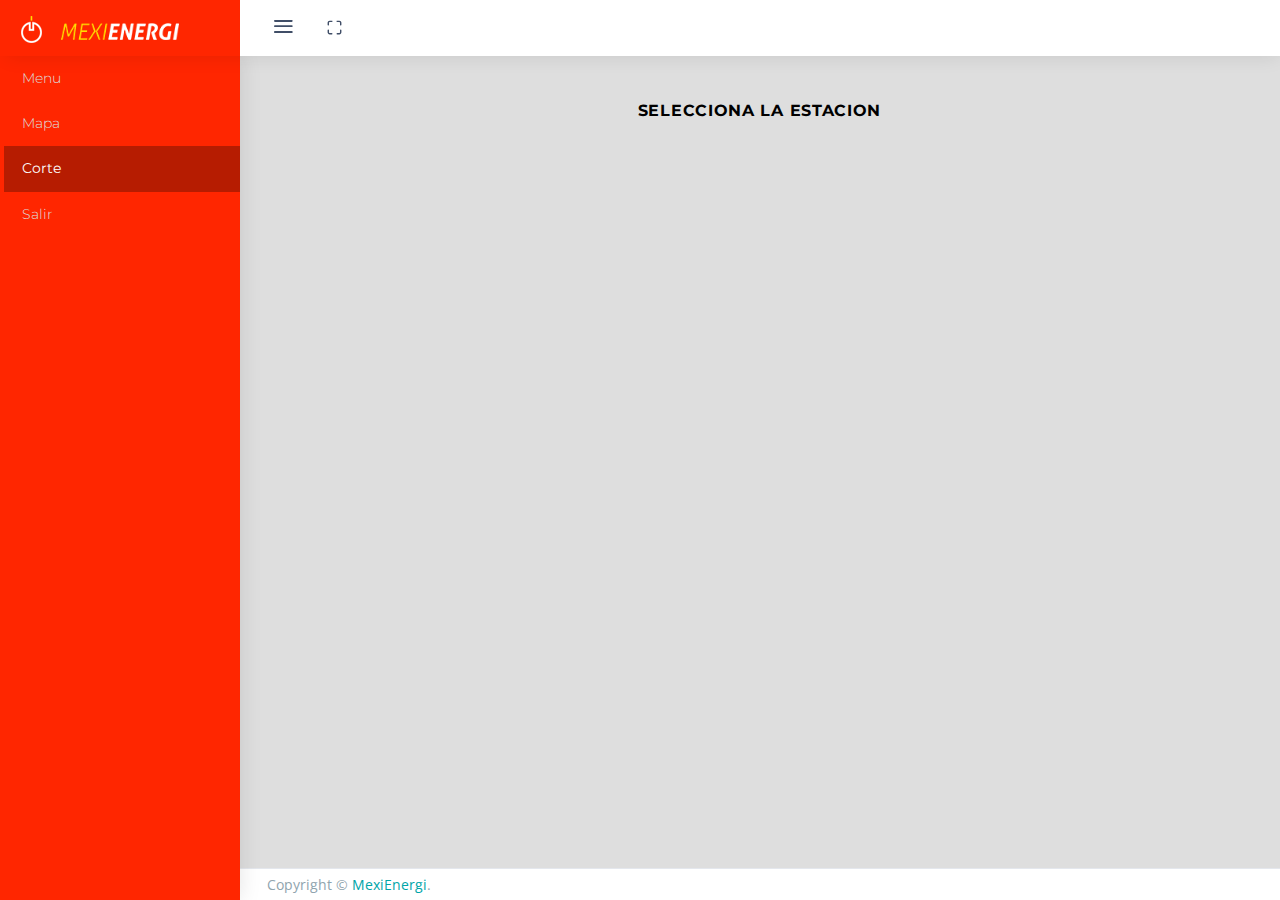
==== commit c4158ebd: "retoque de version" ====
--- a/bienvenida.html
+++ b/bienvenida.html
@@ -60,7 +60,7 @@
         <li class="nav-item">
           <a href="index.php" class="navbar-brand">
             <img alt="stack admin logo" src="app-assets/images/logo/mexi-icon2.png" class="brand-logo">
-            <h2 class="brand-text"><img src="app-assets/images/logo/mexienergy2.png" class="logo-text"></h2>
+            <h2 class="brand-text"><img src="app-assets/images/logo/mexienergy2.png" class="logo-text" style="width: 60%;"></h2>
           </a>
         </li>
         <!-- <li class="nav-item hidden-md-up float-xs-right">
@@ -134,7 +134,7 @@
   <footer class="footer footer-static footer-light navbar-border">
   <p class="clearfix blue-grey lighten-2 text-sm-center mb-0 px-2">
     <span class="float-md-left d-xs-block d-md-inline-block">Copyright &copy; <?php echo date("Y"); ?>
-      <a href="#" target="_blank" class="text-bold-800 grey darken-2">Mexi Energy</a>.
+      <a href="#" target="_blank" class="text-bold-800 grey darken-2">MexiEnergi</a>.
     </span>
   </p>
 </footer>
